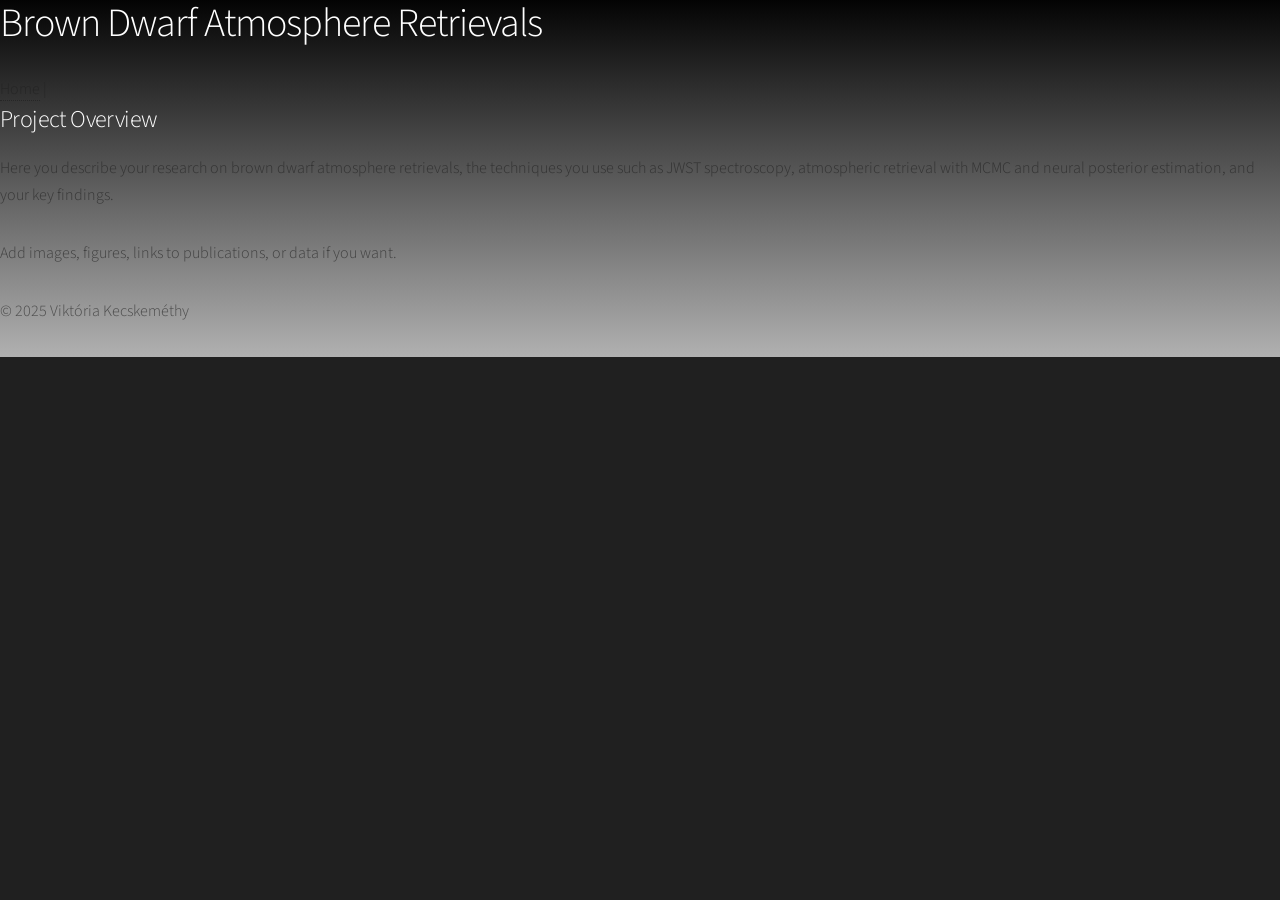
==== bd-retrievals-test.html @ 07e537df "Add files via upload" ====
<!DOCTYPE html>
<html lang="en">
<head>
  <meta charset="UTF-8" />
  <meta name="viewport" content="width=device-width, initial-scale=1" />
  <title>Brown Dwarf Atmosphere Retrievals — Viktória Kecskeméthy</title>
  <link rel="stylesheet" href="assets/css/main.css" />
  <!-- Add any other stylesheets or scripts you use -->
</head>
<body>
  <header>
    <h1>Brown Dwarf Atmosphere Retrievals</h1>
    <nav>
      <a href="index.html">Home</a> |
      <!-- <a href="research.html">Research</a> -->
      <!-- Add your site navigation here -->
    </nav>
  </header>

  <main>
    <section>
      <h2>Project Overview</h2>
      <p>
        Here you describe your research on brown dwarf atmosphere retrievals, 
        the techniques you use such as JWST spectroscopy, atmospheric retrieval with MCMC 
        and neural posterior estimation, and your key findings.
      </p>
      <p>
        Add images, figures, links to publications, or data if you want.
      </p>
    </section>

    <!-- Add more sections as needed -->

  </main>

  <footer>
    <p>&copy; 2025 Viktória Kecskeméthy</p>
  </footer>
</body>
</html>
---- assets/css/main.css ----
@import url(fontawesome-all.min.css);
@import 'https://fonts.googleapis.com/css?family=Source+Sans+Pro:300,400';

/*
	Stellar by HTML5 UP
	html5up.net | @ajlkn
	Free for personal and commercial use under the CCA 3.0 license (html5up.net/license)
*/

html, body, div, span, applet, object,
iframe, h1, h2, h3, h4, h5, h6, p, blockquote,
pre, a, abbr, acronym, address, big, cite,
code, del, dfn, em, img, ins, kbd, q, s, samp,
small, strike, strong, sub, sup, tt, var, b,
u, i, center, dl, dt, dd, ol, ul, li, fieldset,
form, label, legend, table, caption, tbody,
tfoot, thead, tr, th, td, article, aside,
canvas, details, embed, figure, figcaption,
footer, header, hgroup, menu, nav, output, ruby,
section, summary, time, mark, audio, video {
	margin: 0;
	padding: 0;
	border: 0;
	font-size: 100%;
	font: inherit;
	vertical-align: baseline;}

article, aside, details, figcaption, figure,
footer, header, hgroup, menu, nav, section {
	display: block;}

body {
	line-height: 1;
}

ol, ul {
	list-style: none;
}

blockquote, q {
	quotes: none;
}

	blockquote:before, blockquote:after, q:before, q:after {
		content: '';
		content: none;
	}

table {
	border-collapse: collapse;
	border-spacing: 0;
}

body {
	-webkit-text-size-adjust: none;
}

mark {
	background-color: transparent;
	color: inherit;
}

input::-moz-focus-inner {
	border: 0;
	padding: 0;
}

input, select, textarea {
	-moz-appearance: none;
	-webkit-appearance: none;
	-ms-appearance: none;
	appearance: none;
}

/* Basic */

	@-ms-viewport {
		width: device-width;
	}

	body {
		-ms-overflow-style: scrollbar;
	}

	@media screen and (max-width: 480px) {

		html, body {
			min-width: 320px;
		}

	}

	html {
		box-sizing: border-box;
	}

	*, *:before, *:after {
		box-sizing: inherit;
	}

	body {
		background-color: #606060;
		background-image: linear-gradient(180deg, rgba(0,0,0,0.9) 0%, rgba(192,192,192,0.9) 100%);
  		background-repeat: no-repeat;
  		/*background-attachment: fixed;  optional: keeps background fixed on scroll */
		}

		body.is-preload *, body.is-preload *:before, body.is-preload *:after {
			-moz-animation: none !important;
			-webkit-animation: none !important;
			-ms-animation: none !important;
			animation: none !important;
			-moz-transition: none !important;
			-webkit-transition: none !important;
			-ms-transition: none !important;
			transition: none !important;
		}

/* Type */

	body {
		background-color: #202020;
		color: rgba(32, 32, 32, 0.65);
	}

	body, input, select, textarea {
		font-family: "Source Sans Pro", Helvetica, sans-serif;
		font-size: 17pt;
		font-weight: 300;
		line-height: 1.65;
	}

		@media screen and (max-width: 1680px) {

			body, input, select, textarea {
				font-size: 14pt;
			}

		}

		@media screen and (max-width: 1280px) {

			body, input, select, textarea {
				font-size: 12pt;
			}

		}

		@media screen and (max-width: 360px) {

			body, input, select, textarea {
				font-size: 11pt;
			}

		}

	a {
		-moz-transition: color 0.2s ease, border-bottom 0.2s ease;
		-webkit-transition: color 0.2s ease, border-bottom 0.2s ease;
		-ms-transition: color 0.2s ease, border-bottom 0.2s ease;
		transition: color 0.2s ease, border-bottom 0.2s ease;
		text-decoration: none;
		border-bottom: dotted 1px;
		color: inherit;
	}

		a:hover {
			border-bottom-color: transparent;
		}

	strong, b {
		font-weight: 400;
	}

	em, i {
		font-style: italic;
	}

	p {
		margin: 0 0 2em 0;
	}

		p.content {
			-moz-columns: 20em 2;
			-webkit-columns: 20em 2;
			-ms-columns: 20em 2;
			columns: 20em 2;
			-moz-column-gap: 2em;
			-webkit-column-gap: 2em;
			-ms-column-gap: 2em;
			column-gap: 2em;
			text-align: justify;
		}

	h1, h2, h3, h4, h5, h6 {
		font-weight: 300;
		line-height: 1.5;
		margin: 0 0 0.7em 0;
		letter-spacing: -0.025em;
	}

		h1 a, h2 a, h3 a, h4 a, h5 a, h6 a {
			color: inherit;
			text-decoration: none;
		}

	h1 {
		font-size: 2.5em;
		line-height: 1.2;
	}

	h2 {
		font-size: 1.5em;
	}

	h3 {
		font-size: 1.25em;
	}

	h4 {
		font-size: 1.1em;
	}

	h5 {
		font-size: 0.9em;
	}

	h6 {
		font-size: 0.7em;
	}

	@media screen and (max-width: 736px) {

		h1 {
			font-size: 2em;
		}

	}

	sub {
		font-size: 0.8em;
		position: relative;
		top: 0.5em;
	}

	sup {
		font-size: 0.8em;
		position: relative;
		top: -0.5em;
	}

	blockquote {
		border-left: solid 4px;
		font-style: italic;
		margin: 0 0 2em 0;
		padding: 0.5em 0 0.5em 2em;
	}

	code {
		border-radius: 8px;
		border: solid 1px;
		font-family: "Courier New", monospace;
		font-size: 0.9em;
		margin: 0 0.25em;
		padding: 0.25em 0.65em;
	}

	pre {
		-webkit-overflow-scrolling: touch;
		font-family: "Courier New", monospace;
		font-size: 0.9em;
		margin: 0 0 2em 0;
	}

		pre code {
			display: block;
			line-height: 1.75;
			padding: 1em 1.5em;
			overflow-x: auto;
		}

	hr {
		border: 0;
		border-bottom: solid 1px;
		margin: 2em 0;
	}

		hr.major {
			margin: 3em 0;
		}

	.align-left {
		text-align: left;
	}

	.align-center {
		text-align: center;
	}

	.align-right {
		text-align: right;
	}

	input, select, textarea {
		color: #ffffff;
	}

	a:hover {
		color: #ffffff;
	}

	strong, b {
		color: #ffffff;
	}

	h1, h2, h3, h4, h5, h6 {
		color: #ffffff;
	}

	blockquote {
		border-left-color: rgba(255, 255, 255, 0.35);
	}

	code {
		background: rgba(32, 32, 32, 0.075);
		border-color: rgba(255, 255, 255, 0.35);
	}

	hr {
		border-bottom-color: rgba(255, 255, 255, 0.35);
	}

/* Row */

	.row {
		display: flex;
		flex-wrap: wrap;
		box-sizing: border-box;
		align-items: stretch;
	}

		.row > * {
			box-sizing: border-box;
		}

		.row.gtr-uniform > * > :last-child {
			margin-bottom: 0;
		}

		.row.aln-left {
			justify-content: flex-start;
		}

		.row.aln-center {
			justify-content: center;
		}

		.row.aln-right {
			justify-content: flex-end;
		}

		.row.aln-top {
			align-items: flex-start;
		}

		.row.aln-middle {
			align-items: center;
		}

		.row.aln-bottom {
			align-items: flex-end;
		}

		.row > .imp {
			order: -1;
		}

		.row > .col-1 {
			width: 8.33333%;
		}

		.row > .off-1 {
			margin-left: 8.33333%;
		}

		.row > .col-2 {
			width: 16.66667%;
		}

		.row > .off-2 {
			margin-left: 16.66667%;
		}

		.row > .col-3 {
			width: 25%;
		}

		.row > .off-3 {
			margin-left: 25%;
		}

		.row > .col-4 {
			width: 33.33333%;
		}

		.row > .off-4 {
			margin-left: 33.33333%;
		}

		.row > .col-5 {
			width: 41.66667%;
		}

		.row > .off-5 {
			margin-left: 41.66667%;
		}

		.row > .col-6 {
			width: 50%;
		}

		.row > .off-6 {
			margin-left: 50%;
		}

		.row > .col-7 {
			width: 58.33333%;
		}

		.row > .off-7 {
			margin-left: 58.33333%;
		}

		.row > .col-8 {
			width: 66.66667%;
		}

		.row > .off-8 {
			margin-left: 66.66667%;
		}

		.row > .col-9 {
			width: 75%;
		}

		.row > .off-9 {
			margin-left: 75%;
		}

		.row > .col-10 {
			width: 83.33333%;
		}

		.row > .off-10 {
			margin-left: 83.33333%;
		}

		.row > .col-11 {
			width: 91.66667%;
		}

		.row > .off-11 {
			margin-left: 91.66667%;
		}

		.row > .col-12 {
			width: 100%;
		}

		.row > .off-12 {
			margin-left: 100%;
		}

		.row.gtr-0 {
			margin-top: 0;
			margin-left: 0em;
		}

			.row.gtr-0 > * {
				padding: 0 0 0 0em;
			}

			.row.gtr-0.gtr-uniform {
				margin-top: 0em;
			}

				.row.gtr-0.gtr-uniform > * {
					padding-top: 0em;
				}

		.row.gtr-25 {
			margin-top: 0;
			margin-left: -0.375em;
		}

			.row.gtr-25 > * {
				padding: 0 0 0 0.375em;
			}

			.row.gtr-25.gtr-uniform {
				margin-top: -0.375em;
			}

				.row.gtr-25.gtr-uniform > * {
					padding-top: 0.375em;
				}

		.row.gtr-50 {
			margin-top: 0;
			margin-left: -0.75em;
		}

			.row.gtr-50 > * {
				padding: 0 0 0 0.75em;
			}

			.row.gtr-50.gtr-uniform {
				margin-top: -0.75em;
			}

				.row.gtr-50.gtr-uniform > * {
					padding-top: 0.75em;
				}

		.row {
			margin-top: 0;
			margin-left: -1.5em;
		}

			.row > * {
				padding: 0 0 0 1.5em;
			}

			.row.gtr-uniform {
				margin-top: -1.5em;
			}

				.row.gtr-uniform > * {
					padding-top: 1.5em;
				}

		.row.gtr-150 {
			margin-top: 0;
			margin-left: -2.25em;
		}

			.row.gtr-150 > * {
				padding: 0 0 0 2.25em;
			}

			.row.gtr-150.gtr-uniform {
				margin-top: -2.25em;
			}

				.row.gtr-150.gtr-uniform > * {
					padding-top: 2.25em;
				}

		.row.gtr-200 {
			margin-top: 0;
			margin-left: -3em;
		}

			.row.gtr-200 > * {
				padding: 0 0 0 3em;
			}

			.row.gtr-200.gtr-uniform {
				margin-top: -3em;
			}

				.row.gtr-200.gtr-uniform > * {
					padding-top: 3em;
				}

		@media screen and (max-width: 1680px) {

			.row {
				display: flex;
				flex-wrap: wrap;
				box-sizing: border-box;
				align-items: stretch;
			}

				.row > * {
					box-sizing: border-box;
				}

				.row.gtr-uniform > * > :last-child {
					margin-bottom: 0;
				}

				.row.aln-left {
					justify-content: flex-start;
				}

				.row.aln-center {
					justify-content: center;
				}

				.row.aln-right {
					justify-content: flex-end;
				}

				.row.aln-top {
					align-items: flex-start;
				}

				.row.aln-middle {
					align-items: center;
				}

				.row.aln-bottom {
					align-items: flex-end;
				}

				.row > .imp-xlarge {
					order: -1;
				}

				.row > .col-1-xlarge {
					width: 8.33333%;
				}

				.row > .off-1-xlarge {
					margin-left: 8.33333%;
				}

				.row > .col-2-xlarge {
					width: 16.66667%;
				}

				.row > .off-2-xlarge {
					margin-left: 16.66667%;
				}

				.row > .col-3-xlarge {
					width: 25%;
				}

				.row > .off-3-xlarge {
					margin-left: 25%;
				}

				.row > .col-4-xlarge {
					width: 33.33333%;
				}

				.row > .off-4-xlarge {
					margin-left: 33.33333%;
				}

				.row > .col-5-xlarge {
					width: 41.66667%;
				}

				.row > .off-5-xlarge {
					margin-left: 41.66667%;
				}

				.row > .col-6-xlarge {
					width: 50%;
				}

				.row > .off-6-xlarge {
					margin-left: 50%;
				}

				.row > .col-7-xlarge {
					width: 58.33333%;
				}

				.row > .off-7-xlarge {
					margin-left: 58.33333%;
				}

				.row > .col-8-xlarge {
					width: 66.66667%;
				}

				.row > .off-8-xlarge {
					margin-left: 66.66667%;
				}

				.row > .col-9-xlarge {
					width: 75%;
				}

				.row > .off-9-xlarge {
					margin-left: 75%;
				}

				.row > .col-10-xlarge {
					width: 83.33333%;
				}

				.row > .off-10-xlarge {
					margin-left: 83.33333%;
				}

				.row > .col-11-xlarge {
					width: 91.66667%;
				}

				.row > .off-11-xlarge {
					margin-left: 91.66667%;
				}

				.row > .col-12-xlarge {
					width: 100%;
				}

				.row > .off-12-xlarge {
					margin-left: 100%;
				}

				.row.gtr-0 {
					margin-top: 0;
					margin-left: 0em;
				}

					.row.gtr-0 > * {
						padding: 0 0 0 0em;
					}

					.row.gtr-0.gtr-uniform {
						margin-top: 0em;
					}

						.row.gtr-0.gtr-uniform > * {
							padding-top: 0em;
						}

				.row.gtr-25 {
					margin-top: 0;
					margin-left: -0.375em;
				}

					.row.gtr-25 > * {
						padding: 0 0 0 0.375em;
					}

					.row.gtr-25.gtr-uniform {
						margin-top: -0.375em;
					}

						.row.gtr-25.gtr-uniform > * {
							padding-top: 0.375em;
						}

				.row.gtr-50 {
					margin-top: 0;
					margin-left: -0.75em;
				}

					.row.gtr-50 > * {
						padding: 0 0 0 0.75em;
					}

					.row.gtr-50.gtr-uniform {
						margin-top: -0.75em;
					}

						.row.gtr-50.gtr-uniform > * {
							padding-top: 0.75em;
						}

				.row {
					margin-top: 0;
					margin-left: -1.5em;
				}

					.row > * {
						padding: 0 0 0 1.5em;
					}

					.row.gtr-uniform {
						margin-top: -1.5em;
					}

						.row.gtr-uniform > * {
							padding-top: 1.5em;
						}

				.row.gtr-150 {
					margin-top: 0;
					margin-left: -2.25em;
				}

					.row.gtr-150 > * {
						padding: 0 0 0 2.25em;
					}

					.row.gtr-150.gtr-uniform {
						margin-top: -2.25em;
					}

						.row.gtr-150.gtr-uniform > * {
							padding-top: 2.25em;
						}

				.row.gtr-200 {
					margin-top: 0;
					margin-left: -3em;
				}

					.row.gtr-200 > * {
						padding: 0 0 0 3em;
					}

					.row.gtr-200.gtr-uniform {
						margin-top: -3em;
					}

						.row.gtr-200.gtr-uniform > * {
							padding-top: 3em;
						}

		}

		@media screen and (max-width: 1280px) {

			.row {
				display: flex;
				flex-wrap: wrap;
				box-sizing: border-box;
				align-items: stretch;
			}

				.row > * {
					box-sizing: border-box;
				}

				.row.gtr-uniform > * > :last-child {
					margin-bottom: 0;
				}

				.row.aln-left {
					justify-content: flex-start;
				}

				.row.aln-center {
					justify-content: center;
				}

				.row.aln-right {
					justify-content: flex-end;
				}

				.row.aln-top {
					align-items: flex-start;
				}

				.row.aln-middle {
					align-items: center;
				}

				.row.aln-bottom {
					align-items: flex-end;
				}

				.row > .imp-large {
					order: -1;
				}

				.row > .col-1-large {
					width: 8.33333%;
				}

				.row > .off-1-large {
					margin-left: 8.33333%;
				}

				.row > .col-2-large {
					width: 16.66667%;
				}

				.row > .off-2-large {
					margin-left: 16.66667%;
				}

				.row > .col-3-large {
					width: 25%;
				}

				.row > .off-3-large {
					margin-left: 25%;
				}

				.row > .col-4-large {
					width: 33.33333%;
				}

				.row > .off-4-large {
					margin-left: 33.33333%;
				}

				.row > .col-5-large {
					width: 41.66667%;
				}

				.row > .off-5-large {
					margin-left: 41.66667%;
				}

				.row > .col-6-large {
					width: 50%;
				}

				.row > .off-6-large {
					margin-left: 50%;
				}

				.row > .col-7-large {
					width: 58.33333%;
				}

				.row > .off-7-large {
					margin-left: 58.33333%;
				}

				.row > .col-8-large {
					width: 66.66667%;
				}

				.row > .off-8-large {
					margin-left: 66.66667%;
				}

				.row > .col-9-large {
					width: 75%;
				}

				.row > .off-9-large {
					margin-left: 75%;
				}

				.row > .col-10-large {
					width: 83.33333%;
				}

				.row > .off-10-large {
					margin-left: 83.33333%;
				}

				.row > .col-11-large {
					width: 91.66667%;
				}

				.row > .off-11-large {
					margin-left: 91.66667%;
				}

				.row > .col-12-large {
					width: 100%;
				}

				.row > .off-12-large {
					margin-left: 100%;
				}

				.row.gtr-0 {
					margin-top: 0;
					margin-left: 0em;
				}

					.row.gtr-0 > * {
						padding: 0 0 0 0em;
					}

					.row.gtr-0.gtr-uniform {
						margin-top: 0em;
					}

						.row.gtr-0.gtr-uniform > * {
							padding-top: 0em;
						}

				.row.gtr-25 {
					margin-top: 0;
					margin-left: -0.375em;
				}

					.row.gtr-25 > * {
						padding: 0 0 0 0.375em;
					}

					.row.gtr-25.gtr-uniform {
						margin-top: -0.375em;
					}

						.row.gtr-25.gtr-uniform > * {
							padding-top: 0.375em;
						}

				.row.gtr-50 {
					margin-top: 0;
					margin-left: -0.75em;
				}

					.row.gtr-50 > * {
						padding: 0 0 0 0.75em;
					}

					.row.gtr-50.gtr-uniform {
						margin-top: -0.75em;
					}

						.row.gtr-50.gtr-uniform > * {
							padding-top: 0.75em;
						}

				.row {
					margin-top: 0;
					margin-left: -1.5em;
				}

					.row > * {
						padding: 0 0 0 1.5em;
					}

					.row.gtr-uniform {
						margin-top: -1.5em;
					}

						.row.gtr-uniform > * {
							padding-top: 1.5em;
						}

				.row.gtr-150 {
					margin-top: 0;
					margin-left: -2.25em;
				}

					.row.gtr-150 > * {
						padding: 0 0 0 2.25em;
					}

					.row.gtr-150.gtr-uniform {
						margin-top: -2.25em;
					}

						.row.gtr-150.gtr-uniform > * {
							padding-top: 2.25em;
						}

				.row.gtr-200 {
					margin-top: 0;
					margin-left: -3em;
				}

					.row.gtr-200 > * {
						padding: 0 0 0 3em;
					}

					.row.gtr-200.gtr-uniform {
						margin-top: -3em;
					}

						.row.gtr-200.gtr-uniform > * {
							padding-top: 3em;
						}

		}

		@media screen and (max-width: 980px) {

			.row {
				display: flex;
				flex-wrap: wrap;
				box-sizing: border-box;
				align-items: stretch;
			}

				.row > * {
					box-sizing: border-box;
				}

				.row.gtr-uniform > * > :last-child {
					margin-bottom: 0;
				}

				.row.aln-left {
					justify-content: flex-start;
				}

				.row.aln-center {
					justify-content: center;
				}

				.row.aln-right {
					justify-content: flex-end;
				}

				.row.aln-top {
					align-items: flex-start;
				}

				.row.aln-middle {
					align-items: center;
				}

				.row.aln-bottom {
					align-items: flex-end;
				}

				.row > .imp-medium {
					order: -1;
				}

				.row > .col-1-medium {
					width: 8.33333%;
				}

				.row > .off-1-medium {
					margin-left: 8.33333%;
				}

				.row > .col-2-medium {
					width: 16.66667%;
				}

				.row > .off-2-medium {
					margin-left: 16.66667%;
				}

				.row > .col-3-medium {
					width: 25%;
				}

				.row > .off-3-medium {
					margin-left: 25%;
				}

				.row > .col-4-medium {
					width: 33.33333%;
				}

				.row > .off-4-medium {
					margin-left: 33.33333%;
				}

				.row > .col-5-medium {
					width: 41.66667%;
				}

				.row > .off-5-medium {
					margin-left: 41.66667%;
				}

				.row > .col-6-medium {
					width: 50%;
				}

				.row > .off-6-medium {
					margin-left: 50%;
				}

				.row > .col-7-medium {
					width: 58.33333%;
				}

				.row > .off-7-medium {
					margin-left: 58.33333%;
				}

				.row > .col-8-medium {
					width: 66.66667%;
				}

				.row > .off-8-medium {
					margin-left: 66.66667%;
				}

				.row > .col-9-medium {
					width: 75%;
				}

				.row > .off-9-medium {
					margin-left: 75%;
				}

				.row > .col-10-medium {
					width: 83.33333%;
				}

				.row > .off-10-medium {
					margin-left: 83.33333%;
				}

				.row > .col-11-medium {
					width: 91.66667%;
				}

				.row > .off-11-medium {
					margin-left: 91.66667%;
				}

				.row > .col-12-medium {
					width: 100%;
				}

				.row > .off-12-medium {
					margin-left: 100%;
				}

				.row.gtr-0 {
					margin-top: 0;
					margin-left: 0em;
				}

					.row.gtr-0 > * {
						padding: 0 0 0 0em;
					}

					.row.gtr-0.gtr-uniform {
						margin-top: 0em;
					}

						.row.gtr-0.gtr-uniform > * {
							padding-top: 0em;
						}

				.row.gtr-25 {
					margin-top: 0;
					margin-left: -0.375em;
				}

					.row.gtr-25 > * {
						padding: 0 0 0 0.375em;
					}

					.row.gtr-25.gtr-uniform {
						margin-top: -0.375em;
					}

						.row.gtr-25.gtr-uniform > * {
							padding-top: 0.375em;
						}

				.row.gtr-50 {
					margin-top: 0;
					margin-left: -0.75em;
				}

					.row.gtr-50 > * {
						padding: 0 0 0 0.75em;
					}

					.row.gtr-50.gtr-uniform {
						margin-top: -0.75em;
					}

						.row.gtr-50.gtr-uniform > * {
							padding-top: 0.75em;
						}

				.row {
					margin-top: 0;
					margin-left: -1.5em;
				}

					.row > * {
						padding: 0 0 0 1.5em;
					}

					.row.gtr-uniform {
						margin-top: -1.5em;
					}

						.row.gtr-uniform > * {
							padding-top: 1.5em;
						}

				.row.gtr-150 {
					margin-top: 0;
					margin-left: -2.25em;
				}

					.row.gtr-150 > * {
						padding: 0 0 0 2.25em;
					}

					.row.gtr-150.gtr-uniform {
						margin-top: -2.25em;
					}

						.row.gtr-150.gtr-uniform > * {
							padding-top: 2.25em;
						}

				.row.gtr-200 {
					margin-top: 0;
					margin-left: -3em;
				}

					.row.gtr-200 > * {
						padding: 0 0 0 3em;
					}

					.row.gtr-200.gtr-uniform {
						margin-top: -3em;
					}

						.row.gtr-200.gtr-uniform > * {
							padding-top: 3em;
						}

		}

		@media screen and (max-width: 736px) {

			.row {
				display: flex;
				flex-wrap: wrap;
				box-sizing: border-box;
				align-items: stretch;
			}

				.row > * {
					box-sizing: border-box;
				}

				.row.gtr-uniform > * > :last-child {
					margin-bottom: 0;
				}

				.row.aln-left {
					justify-content: flex-start;
				}

				.row.aln-center {
					justify-content: center;
				}

				.row.aln-right {
					justify-content: flex-end;
				}

				.row.aln-top {
					align-items: flex-start;
				}

				.row.aln-middle {
					align-items: center;
				}

				.row.aln-bottom {
					align-items: flex-end;
				}

				.row > .imp-small {
					order: -1;
				}

				.row > .col-1-small {
					width: 8.33333%;
				}

				.row > .off-1-small {
					margin-left: 8.33333%;
				}

				.row > .col-2-small {
					width: 16.66667%;
				}

				.row > .off-2-small {
					margin-left: 16.66667%;
				}

				.row > .col-3-small {
					width: 25%;
				}

				.row > .off-3-small {
					margin-left: 25%;
				}

				.row > .col-4-small {
					width: 33.33333%;
				}

				.row > .off-4-small {
					margin-left: 33.33333%;
				}

				.row > .col-5-small {
					width: 41.66667%;
				}

				.row > .off-5-small {
					margin-left: 41.66667%;
				}

				.row > .col-6-small {
					width: 50%;
				}

				.row > .off-6-small {
					margin-left: 50%;
				}

				.row > .col-7-small {
					width: 58.33333%;
				}

				.row > .off-7-small {
					margin-left: 58.33333%;
				}

				.row > .col-8-small {
					width: 66.66667%;
				}

				.row > .off-8-small {
					margin-left: 66.66667%;
				}

				.row > .col-9-small {
					width: 75%;
				}

				.row > .off-9-small {
					margin-left: 75%;
				}

				.row > .col-10-small {
					width: 83.33333%;
				}

				.row > .off-10-small {
					margin-left: 83.33333%;
				}

				.row > .col-11-small {
					width: 91.66667%;
				}

				.row > .off-11-small {
					margin-left: 91.66667%;
				}

				.row > .col-12-small {
					width: 100%;
				}

				.row > .off-12-small {
					margin-left: 100%;
				}

				.row.gtr-0 {
					margin-top: 0;
					margin-left: 0em;
				}

					.row.gtr-0 > * {
						padding: 0 0 0 0em;
					}

					.row.gtr-0.gtr-uniform {
						margin-top: 0em;
					}

						.row.gtr-0.gtr-uniform > * {
							padding-top: 0em;
						}

				.row.gtr-25 {
					margin-top: 0;
					margin-left: -0.25em;
				}

					.row.gtr-25 > * {
						padding: 0 0 0 0.25em;
					}

					.row.gtr-25.gtr-uniform {
						margin-top: -0.25em;
					}

						.row.gtr-25.gtr-uniform > * {
							padding-top: 0.25em;
						}

				.row.gtr-50 {
					margin-top: 0;
					margin-left: -0.5em;
				}

					.row.gtr-50 > * {
						padding: 0 0 0 0.5em;
					}

					.row.gtr-50.gtr-uniform {
						margin-top: -0.5em;
					}

						.row.gtr-50.gtr-uniform > * {
							padding-top: 0.5em;
						}

				.row {
					margin-top: 0;
					margin-left: -1em;
				}

					.row > * {
						padding: 0 0 0 1em;
					}

					.row.gtr-uniform {
						margin-top: -1em;
					}

						.row.gtr-uniform > * {
							padding-top: 1em;
						}

				.row.gtr-150 {
					margin-top: 0;
					margin-left: -1.5em;
				}

					.row.gtr-150 > * {
						padding: 0 0 0 1.5em;
					}

					.row.gtr-150.gtr-uniform {
						margin-top: -1.5em;
					}

						.row.gtr-150.gtr-uniform > * {
							padding-top: 1.5em;
						}

				.row.gtr-200 {
					margin-top: 0;
					margin-left: -2em;
				}

					.row.gtr-200 > * {
						padding: 0 0 0 2em;
					}

					.row.gtr-200.gtr-uniform {
						margin-top: -2em;
					}

						.row.gtr-200.gtr-uniform > * {
							padding-top: 2em;
						}

		}

		@media screen and (max-width: 480px) {

			.row {
				display: flex;
				flex-wrap: wrap;
				box-sizing: border-box;
				align-items: stretch;
			}

				.row > * {
					box-sizing: border-box;
				}

				.row.gtr-uniform > * > :last-child {
					margin-bottom: 0;
				}

				.row.aln-left {
					justify-content: flex-start;
				}

				.row.aln-center {
					justify-content: center;
				}

				.row.aln-right {
					justify-content: flex-end;
				}

				.row.aln-top {
					align-items: flex-start;
				}

				.row.aln-middle {
					align-items: center;
				}

				.row.aln-bottom {
					align-items: flex-end;
				}

				.row > .imp-xsmall {
					order: -1;
				}

				.row > .col-1-xsmall {
					width: 8.33333%;
				}

				.row > .off-1-xsmall {
					margin-left: 8.33333%;
				}

				.row > .col-2-xsmall {
					width: 16.66667%;
				}

				.row > .off-2-xsmall {
					margin-left: 16.66667%;
				}

				.row > .col-3-xsmall {
					width: 25%;
				}

				.row > .off-3-xsmall {
					margin-left: 25%;
				}

				.row > .col-4-xsmall {
					width: 33.33333%;
				}

				.row > .off-4-xsmall {
					margin-left: 33.33333%;
				}

				.row > .col-5-xsmall {
					width: 41.66667%;
				}

				.row > .off-5-xsmall {
					margin-left: 41.66667%;
				}

				.row > .col-6-xsmall {
					width: 50%;
				}

				.row > .off-6-xsmall {
					margin-left: 50%;
				}

				.row > .col-7-xsmall {
					width: 58.33333%;
				}

				.row > .off-7-xsmall {
					margin-left: 58.33333%;
				}

				.row > .col-8-xsmall {
					width: 66.66667%;
				}

				.row > .off-8-xsmall {
					margin-left: 66.66667%;
				}

				.row > .col-9-xsmall {
					width: 75%;
				}

				.row > .off-9-xsmall {
					margin-left: 75%;
				}

				.row > .col-10-xsmall {
					width: 83.33333%;
				}

				.row > .off-10-xsmall {
					margin-left: 83.33333%;
				}

				.row > .col-11-xsmall {
					width: 91.66667%;
				}

				.row > .off-11-xsmall {
					margin-left: 91.66667%;
				}

				.row > .col-12-xsmall {
					width: 100%;
				}

				.row > .off-12-xsmall {
					margin-left: 100%;
				}

				.row.gtr-0 {
					margin-top: 0;
					margin-left: 0em;
				}

					.row.gtr-0 > * {
						padding: 0 0 0 0em;
					}

					.row.gtr-0.gtr-uniform {
						margin-top: 0em;
					}

						.row.gtr-0.gtr-uniform > * {
							padding-top: 0em;
						}

				.row.gtr-25 {
					margin-top: 0;
					margin-left: -0.3125em;
				}

					.row.gtr-25 > * {
						padding: 0 0 0 0.3125em;
					}

					.row.gtr-25.gtr-uniform {
						margin-top: -0.3125em;
					}

						.row.gtr-25.gtr-uniform > * {
							padding-top: 0.3125em;
						}

				.row.gtr-50 {
					margin-top: 0;
					margin-left: -0.625em;
				}

					.row.gtr-50 > * {
						padding: 0 0 0 0.625em;
					}

					.row.gtr-50.gtr-uniform {
						margin-top: -0.625em;
					}

						.row.gtr-50.gtr-uniform > * {
							padding-top: 0.625em;
						}

				.row {
					margin-top: 0;
					margin-left: -1.25em;
				}

					.row > * {
						padding: 0 0 0 1.25em;
					}

					.row.gtr-uniform {
						margin-top: -1.25em;
					}

						.row.gtr-uniform > * {
							padding-top: 1.25em;
						}

				.row.gtr-150 {
					margin-top: 0;
					margin-left: -1.875em;
				}

					.row.gtr-150 > * {
						padding: 0 0 0 1.875em;
					}

					.row.gtr-150.gtr-uniform {
						margin-top: -1.875em;
					}

						.row.gtr-150.gtr-uniform > * {
							padding-top: 1.875em;
						}

				.row.gtr-200 {
					margin-top: 0;
					margin-left: -2.5em;
				}

					.row.gtr-200 > * {
						padding: 0 0 0 2.5em;
					}

					.row.gtr-200.gtr-uniform {
						margin-top: -2.5em;
					}

						.row.gtr-200.gtr-uniform > * {
							padding-top: 2.5em;
						}

		}

/* Box */

	.box {
		border-radius: 8px;
		border: solid;
		margin-bottom: 2em;
		padding: 1.5em;
	}

		.box > :last-child,
		.box > :last-child > :last-child,
		.box > :last-child > :last-child > :last-child {
			margin-bottom: 0;
		}

		.box.alt {
			border: 0;
			border-radius: 0;
			padding: 0;
		}

	.box {
		border-color: rgba(255, 255, 255, 0.35);
	}

/* Button */

	input[type="submit"],
	input[type="reset"],
	input[type="button"],
	button,
	.button {
		-moz-appearance: none;
		-webkit-appearance: none;
		-ms-appearance: none;
		appearance: none;
		-moz-transition: background-color 0.2s ease-in-out, color 0.2s ease-in-out;
		-webkit-transition: background-color 0.2s ease-in-out, color 0.2s ease-in-out;
		-ms-transition: background-color 0.2s ease-in-out, color 0.2s ease-in-out;
		transition: background-color 0.2s ease-in-out, color 0.2s ease-in-out;
		border-radius: 8px;
		border: 0;
		cursor: pointer;
		display: inline-block;
		font-weight: 300;
		height: 2.75em;
		line-height: 2.75em;
		min-width: 9.25em;
		padding: 0 1.5em;
		text-align: center;
		text-decoration: none;
		white-space: nowrap;
	}

		input[type="submit"].icon,
		input[type="reset"].icon,
		input[type="button"].icon,
		button.icon,
		.button.icon {
			padding-left: 1.35em;
		}

			input[type="submit"].icon:before,
			input[type="reset"].icon:before,
			input[type="button"].icon:before,
			button.icon:before,
			.button.icon:before {
				margin-right: 0.5em;
			}

		input[type="submit"].fit,
		input[type="reset"].fit,
		input[type="button"].fit,
		button.fit,
		.button.fit {
			width: 100%;
		}

		input[type="submit"].small,
		input[type="reset"].small,
		input[type="button"].small,
		button.small,
		.button.small {
			font-size: 0.8em;
		}

		input[type="submit"].large,
		input[type="reset"].large,
		input[type="button"].large,
		button.large,
		.button.large {
			font-size: 1.35em;
		}

		input[type="submit"].disabled, input[type="submit"]:disabled,
		input[type="reset"].disabled,
		input[type="reset"]:disabled,
		input[type="button"].disabled,
		input[type="button"]:disabled,
		button.disabled,
		button:disabled,
		.button.disabled,
		.button:disabled {
			pointer-events: none;
			opacity: 0.25;
		}

		@media screen and (max-width: 736px) {

			input[type="submit"],
			input[type="reset"],
			input[type="button"],
			button,
			.button {
				min-width: 0;
			}

		}

	input[type="submit"],
	input[type="reset"],
	input[type="button"],
	button,
	.button {
		background-color: transparent;
		box-shadow: inset 0 0 0 1px rgba(32, 32, 32, 0.35);
		color: #202020 !important;
	}

		input[type="submit"]:hover,
		input[type="reset"]:hover,
		input[type="button"]:hover,
		button:hover,
		.button:hover {
			background-color: rgba(255, 255, 255, 0.075);
		}

		input[type="submit"]:active,
		input[type="reset"]:active,
		input[type="button"]:active,
		button:active,
		.button:active {
			background-color: rgba(255, 255, 255, 0.2);
		}

		input[type="submit"].icon:before,
		input[type="reset"].icon:before,
		input[type="button"].icon:before,
		button.icon:before,
		.button.icon:before {
			color: rgba(255, 255, 255, 0.5);
		}

		input[type="submit"].primary,
		input[type="reset"].primary,
		input[type="button"].primary,
		button.primary,
		.button.primary {
			background-color: #8cc9f0;
			color: #ffffff !important;
			box-shadow: none;
		}

			input[type="submit"].primary:hover,
			input[type="reset"].primary:hover,
			input[type="button"].primary:hover,
			button.primary:hover,
			.button.primary:hover {
				background-color: #9acff2;
			}

			input[type="submit"].primary:active,
			input[type="reset"].primary:active,
			input[type="button"].primary:active,
			button.primary:active,
			.button.primary:active {
				background-color: #7ec3ee;
			}

			input[type="submit"].primary.icon:before,
			input[type="reset"].primary.icon:before,
			input[type="button"].primary.icon:before,
			button.primary.icon:before,
			.button.primary.icon:before {
				color: #ffffff !important;
			}

/* Form */

	form {
		margin: 0 0 2em 0;
	}

	label {
		display: block;
		font-size: 0.9em;
		font-weight: 400;
		margin: 0 0 1em 0;
	}

	input[type="text"],
	input[type="password"],
	input[type="email"],
	select,
	textarea {
		-moz-appearance: none;
		-webkit-appearance: none;
		-ms-appearance: none;
		appearance: none;
		border-radius: 8px;
		border: solid 1px;
		color: inherit;
		display: block;
		outline: 0;
		padding: 0 1em;
		text-decoration: none;
		width: 100%;
	}

		input[type="text"]:invalid,
		input[type="password"]:invalid,
		input[type="email"]:invalid,
		select:invalid,
		textarea:invalid {
			box-shadow: none;
		}

	select {
		background-size: 1.25rem;
		background-repeat: no-repeat;
		background-position: calc(100% - 1rem) center;
		height: 2.75em;
		padding-right: 2.75em;
		text-overflow: ellipsis;
	}

		select:focus::-ms-value {
			background-color: transparent;
		}

		select::-ms-expand {
			display: none;
		}

	input[type="text"],
	input[type="password"],
	input[type="email"],
	select {
		height: 2.75em;
	}

	textarea {
		padding: 0.75em 1em;
	}

	input[type="checkbox"],
	input[type="radio"] {
		-moz-appearance: none;
		-webkit-appearance: none;
		-ms-appearance: none;
		appearance: none;
		display: block;
		float: left;
		margin-right: -2em;
		opacity: 0;
		width: 1em;
		z-index: -1;
	}

		input[type="checkbox"] + label,
		input[type="radio"] + label {
			text-decoration: none;
			cursor: pointer;
			display: inline-block;
			font-size: 1em;
			font-weight: 300;
			padding-left: 2.4em;
			padding-right: 0.75em;
			position: relative;
		}

			input[type="checkbox"] + label:before,
			input[type="radio"] + label:before {
				-moz-osx-font-smoothing: grayscale;
				-webkit-font-smoothing: antialiased;
				display: inline-block;
				font-style: normal;
				font-variant: normal;
				text-rendering: auto;
				line-height: 1;
				text-transform: none !important;
				font-family: 'Font Awesome 5 Free';
				font-weight: 900;
			}

			input[type="checkbox"] + label:before,
			input[type="radio"] + label:before {
				border-radius: 8px;
				border: solid 1px;
				content: '';
				display: inline-block;
				font-size: 0.8em;
				height: 2.0625em;
				left: 0;
				line-height: 2.0625em;
				position: absolute;
				text-align: center;
				top: 0;
				width: 2.0625em;
			}

		input[type="checkbox"]:checked + label:before,
		input[type="radio"]:checked + label:before {
			content: '\f00c';
		}

	input[type="checkbox"] + label:before {
		border-radius: 8px;
	}

	input[type="radio"] + label:before {
		border-radius: 100%;
	}

	::-webkit-input-placeholder {
		opacity: 1.0;
	}

	:-moz-placeholder {
		opacity: 1.0;
	}

	::-moz-placeholder {
		opacity: 1.0;
	}

	:-ms-input-placeholder {
		opacity: 1.0;
	}

	label {
		color: #ffffff;
	}

	input[type="text"],
	input[type="password"],
	input[type="email"],
	select,
	textarea {
		background-color: rgba(255, 255, 255, 0.075);
		border-color: rgba(255, 255, 255, 0.35);
	}

		input[type="text"]:focus,
		input[type="password"]:focus,
		input[type="email"]:focus,
		select:focus,
		textarea:focus {
			border-color: #8cc9f0;
			box-shadow: 0 0 0 1px #8cc9f0;
		}

	select {
		background-image: url("data:image/svg+xml;charset=utf8,%3Csvg xmlns='http://www.w3.org/2000/svg' width='40' height='40' preserveAspectRatio='none' viewBox='0 0 40 40'%3E%3Cpath d='M9.4,12.3l10.4,10.4l10.4-10.4c0.2-0.2,0.5-0.4,0.9-0.4c0.3,0,0.6,0.1,0.9,0.4l3.3,3.3c0.2,0.2,0.4,0.5,0.4,0.9 c0,0.4-0.1,0.6-0.4,0.9L20.7,31.9c-0.2,0.2-0.5,0.4-0.9,0.4c-0.3,0-0.6-0.1-0.9-0.4L4.3,17.3c-0.2-0.2-0.4-0.5-0.4-0.9 c0-0.4,0.1-0.6,0.4-0.9l3.3-3.3c0.2-0.2,0.5-0.4,0.9-0.4S9.1,12.1,9.4,12.3z' fill='rgba(255, 255, 255, 0.35)' /%3E%3C/svg%3E");
	}

		select option {
			color: #ffffff;
			background: #935d8c;
		}

	input[type="checkbox"] + label,
	input[type="radio"] + label {
		color: rgba(255, 255, 255, 0.65);
	}

		input[type="checkbox"] + label:before,
		input[type="radio"] + label:before {
			background: rgba(255, 255, 255, 0.075);
			border-color: rgba(255, 255, 255, 0.35);
		}

	input[type="checkbox"]:checked + label:before,
	input[type="radio"]:checked + label:before {
		background-color: #ffffff;
		border-color: #ffffff;
		color: #935d8c;
	}

	input[type="checkbox"]:focus + label:before,
	input[type="radio"]:focus + label:before {
		border-color: #8cc9f0;
		box-shadow: 0 0 0 1px #8cc9f0;
	}

	::-webkit-input-placeholder {
		color: rgba(255, 255, 255, 0.5) !important;
	}

	:-moz-placeholder {
		color: rgba(255, 255, 255, 0.5) !important;
	}

	::-moz-placeholder {
		color: rgba(255, 255, 255, 0.5) !important;
	}

	:-ms-input-placeholder {
		color: rgba(255, 255, 255, 0.5) !important;
	}

	.formerize-placeholder {
		color: rgba(255, 255, 255, 0.5) !important;
	}

/* Icon */

	.icon {
		text-decoration: none;
		-moz-transition: background-color 0.2s ease-in-out, color 0.2s ease-in-out;
		-webkit-transition: background-color 0.2s ease-in-out, color 0.2s ease-in-out;
		-ms-transition: background-color 0.2s ease-in-out, color 0.2s ease-in-out;
		transition: background-color 0.2s ease-in-out, color 0.2s ease-in-out;
		border-bottom: none;
		position: relative;
	}

		.icon:before {
			-moz-osx-font-smoothing: grayscale;
			-webkit-font-smoothing: antialiased;
			display: inline-block;
			font-style: normal;
			font-variant: normal;
			text-rendering: auto;
			line-height: 1;
			text-transform: none !important;
			font-family: 'Font Awesome 5 Free';
			font-weight: 400;
		}

		.icon > .label {
			display: none;
		}

		.icon:before {
			line-height: solid;
		}

		.icon.solid:before {
			font-weight: 900;
		}

		.icon.brands:before {
			font-family: 'Font Awesome 5 Brands';
		}

		.icon.major {
			border: solid 1px;
			display: inline-block;
			border-radius: 100%;
			padding: 0.65em;
			margin: 0 0 2em 0;
			cursor: default;
		}

			.icon.major:before {
				display: inline-block;
				font-size: 6.25rem;
				width: 2.25em;
				height: 2.25em;
				line-height: 2.2em;
				border-radius: 100%;
				border: solid 1px;
				text-align: center;
			}

		.icon.alt {
			display: inline-block;
			border: solid 1px;
			border-radius: 100%;
		}

			.icon.alt:before {
				display: block;
				font-size: 1.25em;
				width: 2em;
				height: 2em;
				text-align: center;
				line-height: 2em;
			}

		.icon.style1 {
			color: #000000;
		}

		.icon.style2 {
			color: #202020;
		}

		.icon.style3 {
			color: #404040;
		}

		.icon.style4 {
			color: #606060;
		}

		.icon.style5 {
			color: #808080;
		}

		@media screen and (max-width: 1680px) {

			.icon.major:before {
				font-size: 5.5rem;
			}

		}

		@media screen and (max-width: 1280px) {

			.icon.major:before {
				font-size: 4.75rem;
			}

		}

		@media screen and (max-width: 736px) {

			.icon.major {
				margin: 0 0 1.5em 0;
				padding: 0.35em;
			}

				.icon.major:before {
					font-size: 3.5rem;
				}

		}

	.icon.major {
		border-color: rgba(255, 255, 255, 0.35);
	}

		.icon.major:before {
			border-color: rgba(255, 255, 255, 0.35);
		}

	.icon.alt {
		border-color: rgba(255, 255, 255, 0.35);
		color: #ffffff;
	}

		.icon.alt:hover {
			background-color: rgba(255, 255, 255, 0.075);
		}

		.icon.alt:active {
			background-color: rgba(255, 255, 255, 0.2);
		}

/* Image */

	.image {
		border-radius: 8px;
		border: 0;
		display: inline-block;
		position: relative;
	}

		.image img {
			border-radius: 8px;
			display: block;
		}

		.image.left, .image.right {
			max-width: 40%;
		}

			.image.left img, .image.right img {
				width: 100%;
			}

		.image.left {
			float: left;
			margin: 0 1.5em 1em 0;
			top: 0.25em;
		}

		.image.right {
			float: right;
			margin: 0 0 1em 1.5em;
			top: 0.25em;
		}

		.image.fit {
			display: block;
			margin: 0 0 2em 0;
			width: 100%;
		}

			.image.fit img {
				width: 100%;
			}

		.image.main {
			display: block;
			margin: 0 0 3em 0;
			width: 100%;
		}

			.image.main img {
				width: 100%;
			}

/* List */

	ol {
		list-style: decimal;
		margin: 0 0 2em 0;
		padding-left: 1.25em;
	}

		ol li {
			padding-left: 0.25em;
		}

	ul {
		list-style: disc;
		margin: 0 0 2em 0;
		padding-left: 1em;
	}

		ul li {
			padding-left: 0.5em;
		}

		ul.alt {
			list-style: none;
			padding-left: 0;
		}

			ul.alt li {
				border-top: solid 1px;
				padding: 0.5em 0;
			}

				ul.alt li:first-child {
					border-top: 0;
					padding-top: 0;
				}

	dl {
		margin: 0 0 2em 0;
	}

		dl dt {
			display: block;
			font-weight: 400;
			margin: 0 0 1em 0;
		}

		dl dd {
			margin-left: 2em;
		}

		dl.alt dt {
			display: block;
			width: 3em;
			margin: 0;
			clear: left;
			float: left;
		}

		dl.alt dd {
			margin: 0 0 0.85em 5.5em;
		}

		dl.alt:after {
			content: '';
			display: block;
			clear: both;
		}

	ul.alt li {
		border-top-color: rgba(255, 255, 255, 0.35);
	}

	dl dt {
		color: #ffffff;
	}

/* Actions */

	ul.actions {
		display: -moz-flex;
		display: -webkit-flex;
		display: -ms-flex;
		display: flex;
		cursor: default;
		list-style: none;
		margin-left: -1em;
		padding-left: 0;
	}

		ul.actions li {
			padding: 0 0 0 1em;
			vertical-align: middle;
		}

		ul.actions.special {
			-moz-justify-content: center;
			-webkit-justify-content: center;
			-ms-justify-content: center;
			justify-content: center;
			width: 100%;
			margin-left: 0;
		}

			ul.actions.special li:first-child {
				padding-left: 0;
			}

		ul.actions.stacked {
			-moz-flex-direction: column;
			-webkit-flex-direction: column;
			-ms-flex-direction: column;
			flex-direction: column;
			margin-left: 0;
		}

			ul.actions.stacked li {
				padding: 1.3em 0 0 0;
			}

				ul.actions.stacked li:first-child {
					padding-top: 0;
				}

		ul.actions.fit {
			width: calc(100% + 1em);
		}

			ul.actions.fit li {
				-moz-flex-grow: 1;
				-webkit-flex-grow: 1;
				-ms-flex-grow: 1;
				flex-grow: 1;
				-moz-flex-shrink: 1;
				-webkit-flex-shrink: 1;
				-ms-flex-shrink: 1;
				flex-shrink: 1;
				width: 100%;
			}

				ul.actions.fit li > * {
					width: 100%;
				}

			ul.actions.fit.stacked {
				width: 100%;
			}

		@media screen and (max-width: 480px) {

			ul.actions:not(.fixed) {
				-moz-flex-direction: column;
				-webkit-flex-direction: column;
				-ms-flex-direction: column;
				flex-direction: column;
				margin-left: 0;
				width: 100% !important;
			}

				ul.actions:not(.fixed) li {
					-moz-flex-grow: 1;
					-webkit-flex-grow: 1;
					-ms-flex-grow: 1;
					flex-grow: 1;
					-moz-flex-shrink: 1;
					-webkit-flex-shrink: 1;
					-ms-flex-shrink: 1;
					flex-shrink: 1;
					padding: 1em 0 0 0;
					text-align: center;
					width: 100%;
				}

					ul.actions:not(.fixed) li > * {
						width: 100%;
					}

					ul.actions:not(.fixed) li:first-child {
						padding-top: 0;
					}

					ul.actions:not(.fixed) li input[type="submit"],
					ul.actions:not(.fixed) li input[type="reset"],
					ul.actions:not(.fixed) li input[type="button"],
					ul.actions:not(.fixed) li button,
					ul.actions:not(.fixed) li .button {
						width: 100%;
					}

						ul.actions:not(.fixed) li input[type="submit"].icon:before,
						ul.actions:not(.fixed) li input[type="reset"].icon:before,
						ul.actions:not(.fixed) li input[type="button"].icon:before,
						ul.actions:not(.fixed) li button.icon:before,
						ul.actions:not(.fixed) li .button.icon:before {
							margin-left: -0.5rem;
						}

		}

/* Icons */

	ul.icons {
		cursor: default;
		list-style: none;
		padding-left: 0;
	}

		ul.icons li {
			display: inline-block;
			padding: 0 0.65em 0 0;
		}

			ul.icons li:last-child {
				padding-right: 0 !important;
			}

/* Section/Article */

	section.special, article.special {
		text-align: center;
	}

	header.major {
		margin-bottom: 3em;
	}

		header.major h2 {
			font-size: 2em;
		}

			header.major h2:after {
				display: block;
				content: '';
				width: 3.25em;
				height: 2px;
				margin: 0.7em 0 1em 0;
				border-radius: 2px;
			}

				section.special header.major h2:after, article.special header.major h2:after {
					margin-left: auto;
					margin-right: auto;
				}

		header.major p {
			font-size: 1.25em;
			letter-spacing: -0.025em;
		}

		header.major.special {
			text-align: center;
		}

			header.major.special h2:after {
				margin-left: auto;
				margin-right: auto;
			}

	footer.major {
		margin-top: 3em;
	}

	@media screen and (max-width: 736px) {

		header.major {
			margin-bottom: 0;
		}

			header.major h2 {
				font-size: 1.5em;
			}

			header.major p {
				font-size: 1em;
				letter-spacing: 0;
			}

				header.major p br {
					display: none;
				}

		footer.major {
			margin-top: 0;
		}

	}

	header.major h2:after {
		background-color: rgba(255, 255, 255, 0.35);
	}

/* Table */

	.table-wrapper {
		-webkit-overflow-scrolling: touch;
		overflow-x: auto;
	}

	table {
		margin: 0 0 2em 0;
		width: 100%;
	}

		table tbody tr {
			border: solid 1px;
			border-left: 0;
			border-right: 0;
		}

		table td {
			padding: 0.75em 0.75em;
		}

		table th {
			font-size: 0.9em;
			font-weight: 400;
			padding: 0 0.75em 0.75em 0.75em;
			text-align: left;
		}

		table thead {
			border-bottom: solid 2px;
		}

		table tfoot {
			border-top: solid 2px;
		}

		table.alt {
			border-collapse: separate;
		}

			table.alt tbody tr td {
				border: solid 1px;
				border-left-width: 0;
				border-top-width: 0;
			}

				table.alt tbody tr td:first-child {
					border-left-width: 1px;
				}

			table.alt tbody tr:first-child td {
				border-top-width: 1px;
			}

			table.alt thead {
				border-bottom: 0;
			}

			table.alt tfoot {
				border-top: 0;
			}

	table tbody tr {
		border-color: rgba(255, 255, 255, 0.35);
	}

		table tbody tr:nth-child(2n + 1) {
			background-color: rgba(255, 255, 255, 0.075);
		}

	table th {
		color: #ffffff;
	}

	table thead {
		border-bottom-color: rgba(255, 255, 255, 0.35);
	}

	table tfoot {
		border-top-color: rgba(255, 255, 255, 0.35);
	}

	table.alt tbody tr td {
		border-color: rgba(255, 255, 255, 0.35);
	}

/* Features */

	.features {
		display: -moz-flex;
		display: -webkit-flex;
		display: -ms-flex;
		display: flex;
		-moz-flex-wrap: wrap;
		-webkit-flex-wrap: wrap;
		-ms-flex-wrap: wrap;
		flex-wrap: wrap;
		-moz-justify-content: center;
		-webkit-justify-content: center;
		-ms-justify-content: center;
		justify-content: center;
		width: calc(100% + 2em);
		margin: 0 0 3em -2em;
		padding: 0;
		list-style: none;
	}

		.features li {
			width: calc(33.33333% - 2em);
			margin-left: 2em;
			margin-top: 3em;
			padding: 0;
		}

			.features li:nth-child(1), .features li:nth-child(2), .features li:nth-child(3) {
				margin-top: 0;
			}

			.features li > :last-child {
				margin-bottom: 0;
			}

		@media screen and (max-width: 980px) {

			.features li {
				width: calc(50% - 2em);
			}

				.features li:nth-child(3) {
					margin-top: 3em;
				}

		}

		@media screen and (max-width: 736px) {

			.features {
				width: 100%;
				margin: 0 0 2em 0;
			}

				.features li {
					width: 100%;
					margin-left: 0;
					margin-top: 2em;
				}

					.features li:nth-child(2), .features li:nth-child(3) {
						margin-top: 2em;
					}

		}

/* Statistics */

	.statistics {
		display: -moz-flex;
		display: -webkit-flex;
		display: -ms-flex;
		display: flex;
		width: 100%;
		margin: 0 0 3em 0;
		padding: 0;
		list-style: none;
		cursor: default;
	}

		.statistics li {
			-moz-flex: 1;
			-webkit-flex: 1;
			-ms-flex: 1;
			flex: 1;
			padding: 1.5em;
			color: #ffffff;
			text-align: center;
		}

			.statistics li.style1 {
				background-color: #000000;
			}

			.statistics li.style2 {
				background-color: #202020;
			}

			.statistics li.style3 {
				background-color: #404040;
			}

			.statistics li.style4 {
				background-color: #606060;
			}

			.statistics li.style5 {
				background-color: #808080;
			}

			.statistics li strong, .statistics li b {
				display: block;
				font-size: 2em;
				line-height: 1.1;
				color: inherit !important;
				font-weight: 300;
				letter-spacing: -0.025em;
			}

			.statistics li:first-child {
				border-top-left-radius: 8px;
				border-bottom-left-radius: 8px;
			}

			.statistics li:last-child {
				border-top-right-radius: 8px;
				border-bottom-right-radius: 8px;
			}

			.statistics li .icon {
				display: inline-block;
			}

				.statistics li .icon:before {
					font-size: 2.75rem;
					line-height: 1.3;
				}

		@media screen and (max-width: 980px) {

			.statistics li strong, .statistics li b {
				font-size: 1.5em;
			}

		}

		@media screen and (max-width: 736px) {

			.statistics {
				display: block;
				width: 20em;
				max-width: 100%;
				margin: 0 auto 2em auto;
			}

				.statistics li:first-child {
					border-bottom-left-radius: 0;
					border-top-right-radius: 8px;
				}

				.statistics li:last-child {
					border-top-right-radius: 0;
					border-bottom-left-radius: 8px;
				}

				.statistics li .icon:before {
					font-size: 3.75rem;
				}

				.statistics li strong, .statistics li b {
					font-size: 2.5em;
				}

		}

/* Spotlight */

	.spotlight {
		display: -moz-flex;
		display: -webkit-flex;
		display: -ms-flex;
		display: flex;
		-moz-align-items: center;
		-webkit-align-items: center;
		-ms-align-items: center;
		align-items: center;
		margin: 0 0 2em 0;
	}

		.spotlight .content {
			-moz-flex: 1;
			-webkit-flex: 1;
			-ms-flex: 1;
			flex: 1;
		}

			.spotlight .content > :last-child {
				margin-bottom: 0;
			}

			.spotlight .content header.major {
				margin: 0 0 2em 0;
			}

		.spotlight .image {
			display: inline-block;
			margin-left: 4em;
			padding: 0.65em;
			border-radius: 100%;
			border: solid 1px;
		}

			.spotlight .image img {
				display: block;
				border-radius: 100%;
				width: 16em;
			}

		@media screen and (max-width: 980px) {

			.spotlight {
				-moz-flex-direction: column-reverse;
				-webkit-flex-direction: column-reverse;
				-ms-flex-direction: column-reverse;
				flex-direction: column-reverse;
				text-align: center;
			}

				.spotlight .content {
					-moz-flex: 0 1 auto;
					-webkit-flex: 0 1 auto;
					-ms-flex: 0 1 auto;
					flex: 0 1 auto;
					width: 100%;
				}

					.spotlight .content header.major h2:after {
						margin-left: auto;
						margin-right: auto;
					}

					.spotlight .content .actions {
						-moz-justify-content: center;
						-webkit-justify-content: center;
						-ms-justify-content: center;
						justify-content: center;
						width: calc(100% + 1em);
					}

				.spotlight .image {
					-moz-flex: 0 1 auto;
					-webkit-flex: 0 1 auto;
					-ms-flex: 0 1 auto;
					flex: 0 1 auto;
					margin-left: 0;
					margin-bottom: 2em;
				}

		}

		@media screen and (max-width: 736px) {

			.spotlight .image {
				padding: 0.35em;
			}

				.spotlight .image img {
					width: 12em;
				}

		}

	.spotlight .image {
		border-color: rgba(255, 255, 255, 0.35);
	}

/* Header */

	#header {
		padding: 5em 5em 1em 5em ;
		text-align: center;
	}

		#header h1 {
			margin: 0 0 0.25em 0;
		}

		#header p {
			font-size: 1.25em;
			letter-spacing: -0.025em;
		}

		#header.alt {
			padding: 7em 5em 4em 5em ;
		}

			#header.alt h1 {
				font-size: 3.25em;
			}

			#header.alt > * {
				-moz-transition: opacity 3s ease;
				-webkit-transition: opacity 3s ease;
				-ms-transition: opacity 3s ease;
				transition: opacity 3s ease;
				-moz-transition-delay: 0.5s;
				-webkit-transition-delay: 0.5s;
				-ms-transition-delay: 0.5s;
				transition-delay: 0.5s;
				opacity: 1;
			}

			#header.alt .logo {
				-moz-transition: opacity 1.25s ease, -moz-transform 0.5s ease;
				-webkit-transition: opacity 1.25s ease, -webkit-transform 0.5s ease;
				-ms-transition: opacity 1.25s ease, -ms-transform 0.5s ease;
				transition: opacity 1.25s ease, transform 0.5s ease;
				-moz-transition-delay: 0s;
				-webkit-transition-delay: 0s;
				-ms-transition-delay: 0s;
				transition-delay: 0s;
				display: block;
				margin: 0 0 1.5em 0;
			}

				#header.alt .logo img {
					display: block;
					margin: 0 auto;
					max-width: 75%;
				}

		@media screen and (max-width: 1280px) {

			#header {
				padding: 4em 4em 0.1em 4em ;
			}

				#header.alt {
					padding: 6em 4em 3em 4em ;
				}

		}

		@media screen and (max-width: 980px) {

			#header {
				padding: 4em 3em 0.1em 3em ;
			}

				#header.alt {
					padding: 5em 3em 2em 3em ;
				}

		}

		@media screen and (max-width: 736px) {

			#header {
				padding: 3em 2em 0.1em 2em ;
			}

				#header p {
					font-size: 1em;
					letter-spacing: 0;
				}

					#header p br {
						display: none;
					}

				#header.alt {
					padding: 4em 2em 1em 2em ;
				}

					#header.alt h1 {
						font-size: 2.5em;
					}

		}

		@media screen and (max-width: 480px) {

			#header {
				padding: 3em 1.5em 0.1em 1.5em ;
			}

				#header.alt {
					padding: 4em 1.5em 1em 1.5em ;
				}

		}

		@media screen and (max-width: 360px) {

			#header {
				padding: 2.5em 1em 0.1em 1em ;
			}

				#header.alt {
					padding: 3.5em 1em 0.5em 1em ;
				}

		}

		body.is-preload #header.alt > * {
			opacity: 0;
		}

		body.is-preload #header.alt .logo {
			-moz-transform: scale(0.8) rotate(-30deg);
			-webkit-transform: scale(0.8) rotate(-30deg);
			-ms-transform: scale(0.8) rotate(-30deg);
			transform: scale(0.8) rotate(-30deg);
		}

/* Nav */

	#nav {
		-moz-transition: background-color 0.2s ease, border-top-left-radius 0.2s ease, border-top-right-radius 0.2s ease, padding 0.2s ease;
		-webkit-transition: background-color 0.2s ease, border-top-left-radius 0.2s ease, border-top-right-radius 0.2s ease, padding 0.2s ease;
		-ms-transition: background-color 0.2s ease, border-top-left-radius 0.2s ease, border-top-right-radius 0.2s ease, padding 0.2s ease;
		transition: background-color 0.2s ease, border-top-left-radius 0.2s ease, border-top-right-radius 0.2s ease, padding 0.2s ease;
		background-color: #ffffff;
		color: #636363;
		position: absolute;
		width: 64em;
		max-width: calc(100% - 4em);
		padding: 1em;
		background-color: #f7f7f7;
		border-top-left-radius: 0.25em;
		border-top-right-radius: 0.25em;
		cursor: default;
		text-align: center;
	}

		#nav input, #nav select, #nav textarea {
			color: #636363;
		}

		#nav a:hover {
			color: #636363;
		}

		#nav strong, #nav b {
			color: #636363;
		}

		#nav h1, #nav h2, #nav h3, #nav h4, #nav h5, #nav h6 {
			color: #636363;
		}

		#nav blockquote {
			border-left-color: #dddddd;
		}

		#nav code {
			background: rgba(222, 222, 222, 0.25);
			border-color: #dddddd;
		}

		#nav hr {
			border-bottom-color: #dddddd;
		}

		#nav + #main {
			padding-top: 4.25em;
		}

		#nav ul {
			margin: 0;
			padding: 0;
			list-style: none;
		}

			#nav ul li {
				-moz-transition: margin 0.2s ease;
				-webkit-transition: margin 0.2s ease;
				-ms-transition: margin 0.2s ease;
				transition: margin 0.2s ease;
				display: inline-block;
				margin: 0 0.35em;
				padding: 0;
				vertical-align: middle;
			}

				#nav ul li a {
					-moz-transition: font-size 0.2s ease;
					-webkit-transition: font-size 0.2s ease;
					-ms-transition: font-size 0.2s ease;
					transition: font-size 0.2s ease;
					display: inline-block;
					height: 2.25em;
					line-height: 2.25em;
					padding: 0 1.25em;
					border: 0;
					border-radius: 8px;
					box-shadow: inset 0 0 0 1px transparent;
				}

					#nav ul li a:hover {
						background-color: rgba(222, 222, 222, 0.25);
					}

					#nav ul li a.active {
						background-color: #ffffff;
						box-shadow: none;
					}

		#nav.alt {
			position: fixed;
			top: 0;
			padding: 0.5em 1em;
			background-color: rgba(247, 247, 247, 0.95);
			border-top-left-radius: 0;
			border-top-right-radius: 0;
			z-index: 10000;
		}

			#nav.alt ul li {
				margin: 0 0.175em;
			}

				#nav.alt ul li a {
					font-size: 0.9em;
				}

		@media screen and (max-width: 736px) {

			#nav {
				display: none;
			}

				#nav + #main {
					padding-top: 0;
				}

		}

/* Main */

	#main {
		background-color: #ffffff;
		color: #636363;
		border-radius: 0.25em;
	}

		#main input, #main select, #main textarea {
			color: #636363;
		}

		#main a:hover {
			color: #636363;
		}

		#main strong, #main b {
			color: #636363;
		}

		#main h1, #main h2, #main h3, #main h4, #main h5, #main h6 {
			color: #636363;
		}

		#main blockquote {
			border-left-color: #dddddd;
		}

		#main code {
			background: rgba(222, 222, 222, 0.25);
			border-color: #dddddd;
		}

		#main hr {
			border-bottom-color: #dddddd;
		}

		#main .box {
			border-color: #dddddd;
		}

		#main input[type="submit"],
		#main input[type="reset"],
		#main input[type="button"],
		#main button,
		#main .button {
			background-color: transparent;
			box-shadow: inset 0 0 0 1px #dddddd;
			color: #636363 !important;
		}

			#main input[type="submit"]:hover,
			#main input[type="reset"]:hover,
			#main input[type="button"]:hover,
			#main button:hover,
			#main .button:hover {
				background-color: rgba(222, 222, 222, 0.25);
			}

			#main input[type="submit"]:active,
			#main input[type="reset"]:active,
			#main input[type="button"]:active,
			#main button:active,
			#main .button:active {
				background-color: rgba(222, 222, 222, 0.5);
			}

			#main input[type="submit"].icon:before,
			#main input[type="reset"].icon:before,
			#main input[type="button"].icon:before,
			#main button.icon:before,
			#main .button.icon:before {
				color: rgba(99, 99, 99, 0.25);
			}

			#main input[type="submit"].primary,
			#main input[type="reset"].primary,
			#main input[type="button"].primary,
			#main button.primary,
			#main .button.primary {
				background-color: #8cc9f0;
				color: #ffffff !important;
				box-shadow: none;
			}

				#main input[type="submit"].primary:hover,
				#main input[type="reset"].primary:hover,
				#main input[type="button"].primary:hover,
				#main button.primary:hover,
				#main .button.primary:hover {
					background-color: #9acff2;
				}

				#main input[type="submit"].primary:active,
				#main input[type="reset"].primary:active,
				#main input[type="button"].primary:active,
				#main button.primary:active,
				#main .button.primary:active {
					background-color: #7ec3ee;
				}

				#main input[type="submit"].primary.icon:before,
				#main input[type="reset"].primary.icon:before,
				#main input[type="button"].primary.icon:before,
				#main button.primary.icon:before,
				#main .button.primary.icon:before {
					color: #ffffff !important;
				}

		#main label {
			color: #636363;
		}

		#main input[type="text"],
		#main input[type="password"],
		#main input[type="email"],
		#main select,
		#main textarea {
			background-color: rgba(222, 222, 222, 0.25);
			border-color: #dddddd;
		}

			#main input[type="text"]:focus,
			#main input[type="password"]:focus,
			#main input[type="email"]:focus,
			#main select:focus,
			#main textarea:focus {
				border-color: #8cc9f0;
				box-shadow: 0 0 0 1px #8cc9f0;
			}

		#main select {
			background-image: url("data:image/svg+xml;charset=utf8,%3Csvg xmlns='http://www.w3.org/2000/svg' width='40' height='40' preserveAspectRatio='none' viewBox='0 0 40 40'%3E%3Cpath d='M9.4,12.3l10.4,10.4l10.4-10.4c0.2-0.2,0.5-0.4,0.9-0.4c0.3,0,0.6,0.1,0.9,0.4l3.3,3.3c0.2,0.2,0.4,0.5,0.4,0.9 c0,0.4-0.1,0.6-0.4,0.9L20.7,31.9c-0.2,0.2-0.5,0.4-0.9,0.4c-0.3,0-0.6-0.1-0.9-0.4L4.3,17.3c-0.2-0.2-0.4-0.5-0.4-0.9 c0-0.4,0.1-0.6,0.4-0.9l3.3-3.3c0.2-0.2,0.5-0.4,0.9-0.4S9.1,12.1,9.4,12.3z' fill='%23dddddd' /%3E%3C/svg%3E");
		}

			#main select option {
				color: #636363;
				background: #ffffff;
			}

		#main input[type="checkbox"] + label,
		#main input[type="radio"] + label {
			color: #636363;
		}

			#main input[type="checkbox"] + label:before,
			#main input[type="radio"] + label:before {
				background: rgba(222, 222, 222, 0.25);
				border-color: #dddddd;
			}

		#main input[type="checkbox"]:checked + label:before,
		#main input[type="radio"]:checked + label:before {
			background-color: #636363;
			border-color: #636363;
			color: #ffffff;
		}

		#main input[type="checkbox"]:focus + label:before,
		#main input[type="radio"]:focus + label:before {
			border-color: #8cc9f0;
			box-shadow: 0 0 0 1px #8cc9f0;
		}

		#main ::-webkit-input-placeholder {
			color: rgba(99, 99, 99, 0.25) !important;
		}

		#main :-moz-placeholder {
			color: rgba(99, 99, 99, 0.25) !important;
		}

		#main ::-moz-placeholder {
			color: rgba(99, 99, 99, 0.25) !important;
		}

		#main :-ms-input-placeholder {
			color: rgba(99, 99, 99, 0.25) !important;
		}

		#main .formerize-placeholder {
			color: rgba(99, 99, 99, 0.25) !important;
		}

		#main .icon.major {
			border-color: #dddddd;
		}

			#main .icon.major:before {
				border-color: #dddddd;
			}

		#main .icon.alt {
			border-color: #dddddd;
			color: #636363;
		}

			#main .icon.alt:hover {
				background-color: rgba(222, 222, 222, 0.25);
			}

			#main .icon.alt:active {
				background-color: rgba(222, 222, 222, 0.5);
			}

		#main ul.alt li {
			border-top-color: #dddddd;
		}

		#main dl dt {
			color: #636363;
		}

		#main header.major h2:after {
			background-color: #dddddd;
			background-image: -moz-linear-gradient(90deg, #efa8b0, #a89cc8, #8cc9f0);
			background-image: -webkit-linear-gradient(90deg, #efa8b0, #a89cc8, #8cc9f0);
			background-image: -ms-linear-gradient(90deg, #efa8b0, #a89cc8, #8cc9f0);
			background-image: linear-gradient(90deg, #efa8b0, #a89cc8, #8cc9f0);
		}

		#main table tbody tr {
			border-color: #dddddd;
		}

			#main table tbody tr:nth-child(2n + 1) {
				background-color: rgba(222, 222, 222, 0.25);
			}

		#main table th {
			color: #636363;
		}

		#main table thead {
			border-bottom-color: #dddddd;
		}

		#main table tfoot {
			border-top-color: #dddddd;
		}

		#main table.alt tbody tr td {
			border-color: #dddddd;
		}

		#main .spotlight .image {
			border-color: #dddddd;
		}

		#main > .main {
			padding: 5em 5em 3em 5em ;
			border-top: solid 1px #dddddd;
		}

			#main > .main:first-child {
				border-top: 0;
			}

			#main > .main > .image.main:first-child {
				margin: -5em 0 5em -5em;
				width: calc(100% + 10em);
				border-top-right-radius: 0.25em;
				border-top-left-radius: 0.25em;
				border-bottom-right-radius: 0;
				border-bottom-left-radius: 0;
			}

				#main > .main > .image.main:first-child img {
					border-top-right-radius: 0.25em;
					border-top-left-radius: 0.25em;
					border-bottom-right-radius: 0;
					border-bottom-left-radius: 0;
				}

		@media screen and (max-width: 1280px) {

			#main > .main {
				padding: 4em 4em 2em 4em ;
			}

				#main > .main > .image.main:first-child {
					margin: -4em 0 4em -4em;
					width: calc(100% + 8em);
				}

		}

		@media screen and (max-width: 980px) {

			#main > .main {
				padding: 4em 3em 2em 3em ;
			}

				#main > .main > .image.main:first-child {
					margin: -4em 0 4em -3em;
					width: calc(100% + 6em);
				}

		}

		@media screen and (max-width: 736px) {

			#main > .main {
				padding: 3em 2em 1em 2em ;
			}

				#main > .main > .image.main:first-child {
					margin: -3em 0 2em -2em;
					width: calc(100% + 4em);
				}

		}

		@media screen and (max-width: 480px) {

			#main > .main {
				padding: 3em 1.5em 1em 1.5em ;
			}

				#main > .main > .image.main:first-child {
					margin: -3em 0 1.5em -1.5em;
					width: calc(100% + 3em);
				}

		}

		@media screen and (max-width: 360px) {

			#main {
				border-radius: 0;
			}

				#main > .main {
					padding: 2.5em 1em 0.5em 1em ;
				}

					#main > .main > .image.main:first-child {
						margin: -2.5em 0 1.5em -1em;
						width: calc(100% + 2em);
						border-radius: 0;
					}

						#main > .main > .image.main:first-child img {
							border-radius: 0;
						}

		}

/* Footer */

	#footer {
		display: -moz-flex;
		display: -webkit-flex;
		display: -ms-flex;
		display: flex;
		-moz-flex-wrap: wrap;
		-webkit-flex-wrap: wrap;
		-ms-flex-wrap: wrap;
		flex-wrap: wrap;
		padding: 5em 5em 3em 5em ;
		width: calc(100% + 2em);
		margin: 0 0 3em -2em;
	}

		#footer > * {
			width: calc(50% - 2em);
			margin-left: 2em;
		}

		#footer .copyright {
			width: 100%;
			margin: 2.5em 0 2em 0;
			font-size: 0.8em;
			text-align: center;
		}

		@media screen and (max-width: 1280px) {

			#footer {
				padding: 4em 4em 2em 4em ;
			}

		}

		@media screen and (max-width: 980px) {

			#footer {
				padding: 4em 3em 2em 3em ;
				display: block;
				margin: 0 0 3em 0;
				width: 100%;
			}

				#footer > * {
					width: 100%;
					margin-left: 0;
					margin-bottom: 3em;
				}

				#footer .copyright {
					text-align: left;
				}

		}

		@media screen and (max-width: 736px) {

			#footer {
				padding: 3em 2em 1em 2em ;
			}

		}

		@media screen and (max-width: 480px) {

			#footer {
				padding: 3em 1.5em 1em 1.5em ;
			}

		}

		@media screen and (max-width: 480px) {

			#footer {
				padding: 2.5em 1em 0.5em 1em ;
			}

		}

/* Wrapper */

	#wrapper {
		width: 64em;
		max-width: calc(100% - 4em);
		margin: 0 auto;
	}

		@media screen and (max-width: 480px) {

			#wrapper {
				max-width: calc(100% - 2em);
			}

		}

		@media screen and (max-width: 360px) {

			#wrapper {
				max-width: 100%;
			}

		}
		
.features {
	display: flex;
	flex-wrap: wrap;
	justify-content: center;
}

.features li {
	width: 45%; /* Adjust as needed to fit */
	margin: 1.5%;
}

.features .actions {
	justify-content: center;
	display: flex;
	padding-top: 0.5em;
}
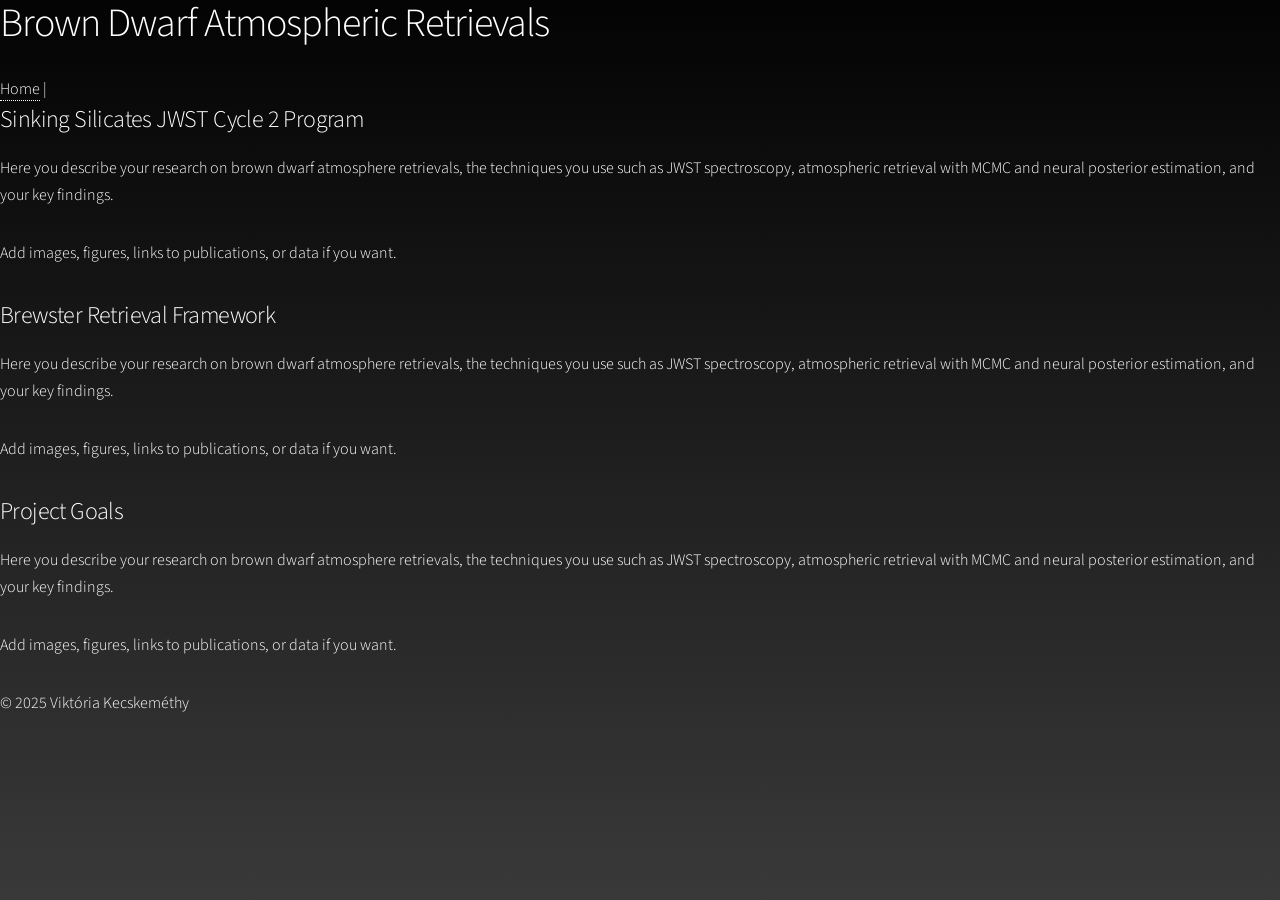
==== commit 17f9fedf: "Updated files" ====
--- a/bd-retrievals-test.html
+++ b/bd-retrievals-test.html
@@ -6,12 +6,31 @@
   <title>Brown Dwarf Atmosphere Retrievals — Viktória Kecskeméthy</title>
   <link rel="stylesheet" href="assets/css/main.css" />
   <!-- Add any other stylesheets or scripts you use -->
+  
+  <style>
+  body {
+    color: white;
+  }
+
+  header, nav, main, footer {
+    color: white;
+  }
+
+  a {
+    color: white;
+    border-bottom: 1px dotted white;
+  }
+
+  a:hover {
+    border-bottom-color: transparent;
+  }
+</style>
 </head>
 <body>
   <header>
-    <h1>Brown Dwarf Atmosphere Retrievals</h1>
+    <h1>Brown Dwarf Atmospheric Retrievals</h1>
     <nav>
-      <a href="index.html">Home</a> |
+      <a href="index.html"><span style="color: white;">Home</a> |
       <!-- <a href="research.html">Research</a> -->
       <!-- Add your site navigation here -->
     </nav>
@@ -19,7 +38,35 @@
 
   <main>
     <section>
-      <h2>Project Overview</h2>
+      <h2>Sinking Silicates JWST Cycle 2 Program</h2>
+      <p>
+        Here you describe your research on brown dwarf atmosphere retrievals, 
+        the techniques you use such as JWST spectroscopy, atmospheric retrieval with MCMC 
+        and neural posterior estimation, and your key findings.
+      </p>
+      <p>
+        Add images, figures, links to publications, or data if you want.
+      </p>
+    </section>
+	
+	
+	
+	
+	  <section>
+      <h2>Brewster Retrieval Framework</h2>
+      <p>
+        Here you describe your research on brown dwarf atmosphere retrievals, 
+        the techniques you use such as JWST spectroscopy, atmospheric retrieval with MCMC 
+        and neural posterior estimation, and your key findings.
+      </p>
+      <p>
+        Add images, figures, links to publications, or data if you want.
+      </p>
+    </section>
+	
+	
+	<section>
+      <h2>Project Goals</h2>
       <p>
         Here you describe your research on brown dwarf atmosphere retrievals, 
         the techniques you use such as JWST spectroscopy, atmospheric retrieval with MCMC 
--- a/assets/css/main.css
+++ b/assets/css/main.css
@@ -100,9 +100,9 @@
 
 	body {
 		background-color: #606060;
-		background-image: linear-gradient(180deg, rgba(0,0,0,0.9) 0%, rgba(192,192,192,0.9) 100%);
+		background-image: linear-gradient(180deg, rgba(0,0,0,0.9) 0%, rgba(60,60,60,0.9) 100%);
   		background-repeat: no-repeat;
-  		/*background-attachment: fixed;  optional: keeps background fixed on scroll */
+  		background-attachment: fixed;  /*#optional: keeps background fixed on scroll */
 		}
 
 		body.is-preload *, body.is-preload *:before, body.is-preload *:after {
